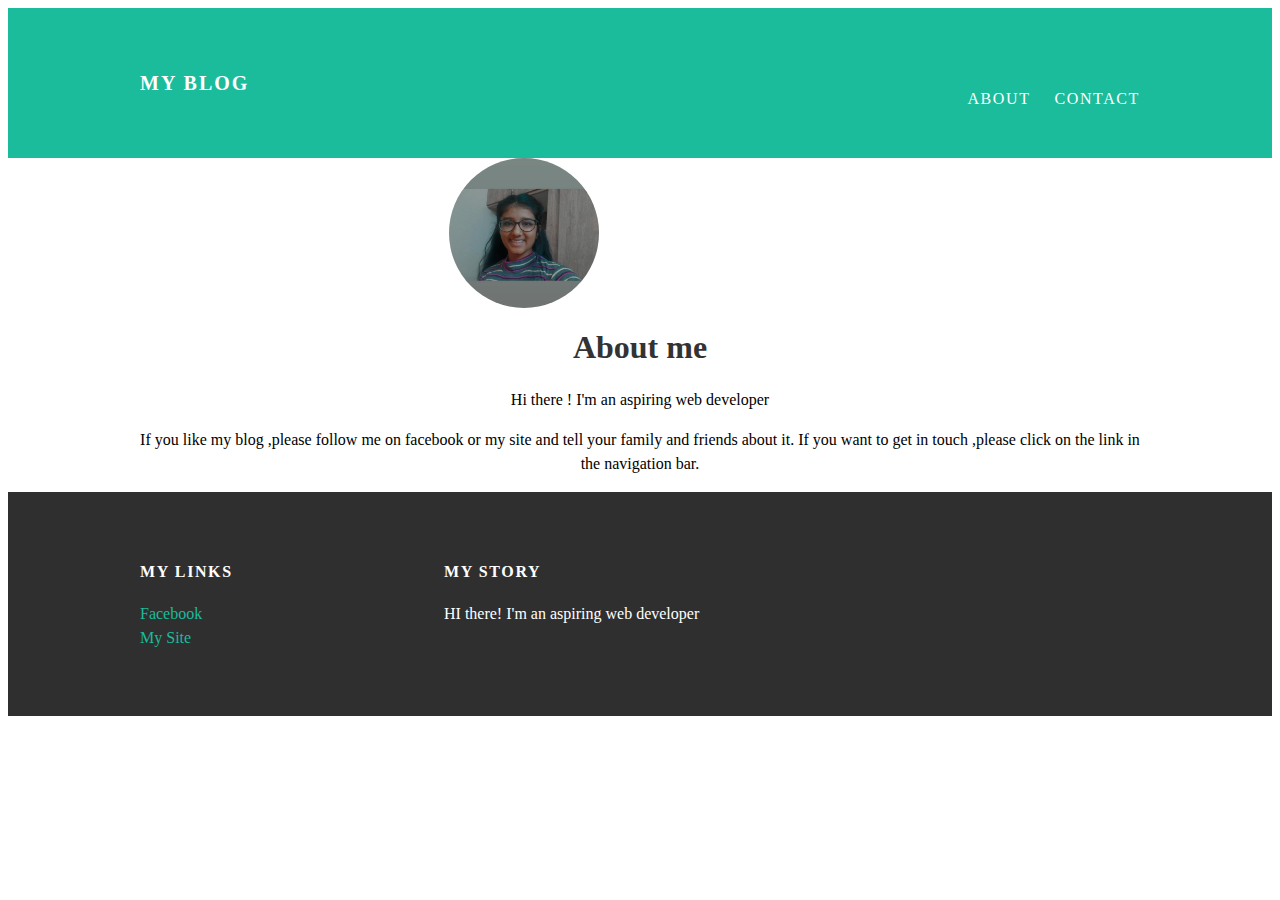
==== about.html @ 03f0dc38 "Add files via upload" ====
<!DOCTYPE html>
<html>
  <head>
    <title>My Blog</title>
      <link rel="stylesheet" type="text/css" href="test/styles.css">
  </head>
  <body>
    <div id="header">
      <div class="container">
        <a id="header-title" href="index.html">My Blog</a>
        <ul id="header-nav">
          <li><a href="about.html">About</a></li>
          <li><a href="mailto:mahendra.agarwal@gmail.com">Contact</a></li>
        </ul>
      </div>
    </div>
  <div id="content">
    <div class="container">
      <div class="about">
          <div class="about-author">
            <img src="Anusha.jpg">
          </div>
        <h1 class="about-title">About me</h1>
        <div class="about-content">
          <p>Hi there ! I'm an aspiring web developer </p>
          <p>If you like my blog ,please follow me on facebook or my site and tell your family and friends about it. If you want to get in touch ,please click on the link in the navigation bar.</p>
        </div> <!-- about content-->
      </div> <!-- about -->
    </div> <!-- container-->
  </div> <!-- content -->
  <div id="footer">
    <div class="container">
      <div class="column">
        <h4>My Links</h4>
        <p>
          <a href="https://www.facebook.com/unnatitalikoti">Facebook</a><br>
          <a href="https://www.ourunnati.com">My Site</a>
        </p>
      </div>
      <div class="column">
        <h4>My Story</h4>
        <p>HI there! I'm an aspiring web developer</p>
      </div>
    </div>
  </div>
</body>
</html>
---- test/styles.css ----
@@import url(http://fonts.googleapis.com/css?family=Montserrat:400,700);
body {
  color: #555;
  margin: 0;
  font-family: 'Montserrat', sans-serif;
}
.about{
  text-align: center;
}
#header {
  background-color: #1abc9c;
  height: 150px;
  line-height: 150px;
}
#header a {
  color: white;
  text-decoration: none;
  text-transform: uppercase;
  letter-spacing: 0.1em;
}
#header a:hover{
  color: #222;
}
#header-title{
  display: block;
  float: left;
  font-size: 20px;
  font-weight: bold;
}
#header-nav{
  display: block;
  float: right;
}
#header-nav li {
  display: inline;
  padding-left: 20px;
  margin-top: 0;
}
.post-container:nth-child(even){
  background-color: red;
}
.container, .post-container {
  max-width: 1000px;
  margin: 0 auto;
}

#footer{
  background-color: #2f2f2f;
  padding: 50px 0;
}
.column {
  min-width: 300px;
  display: inline-block;
  vertical-align: top;
}
#footer h4 {
  color: white;
  text-transform: uppercase;
  letter-spacing: 0.1em;
}
#footer p {
  color: white;
}

a {
  color: #1abc9c;
  text-decoration: none;
}
a:hover {
  color: #F6A623;
}
.post .about{
  max-width: 800px;
  margin: 0 auto;
  padding: 60px 0;
}
.post-author img {
  width: 50px;
  height: 50px;
  border-radius: 50%;
  vertical-align: middle;
}
.post-author span {
  margin-left: 16px;
}
.post-date {
  color: #D2D2D2;
  font-size: 14px;
  font-weight: bold;
  text-transform: uppercase;
  letter-spacing: 0.1em;
}
h1, h2, h3, h4 {
  color: #333;
}
p {
  line-height: 1.5;
}
.about-author img {
  width: 150px;
  height: 150px;
  border-radius: 50%;
  vertical-align: middle;
}
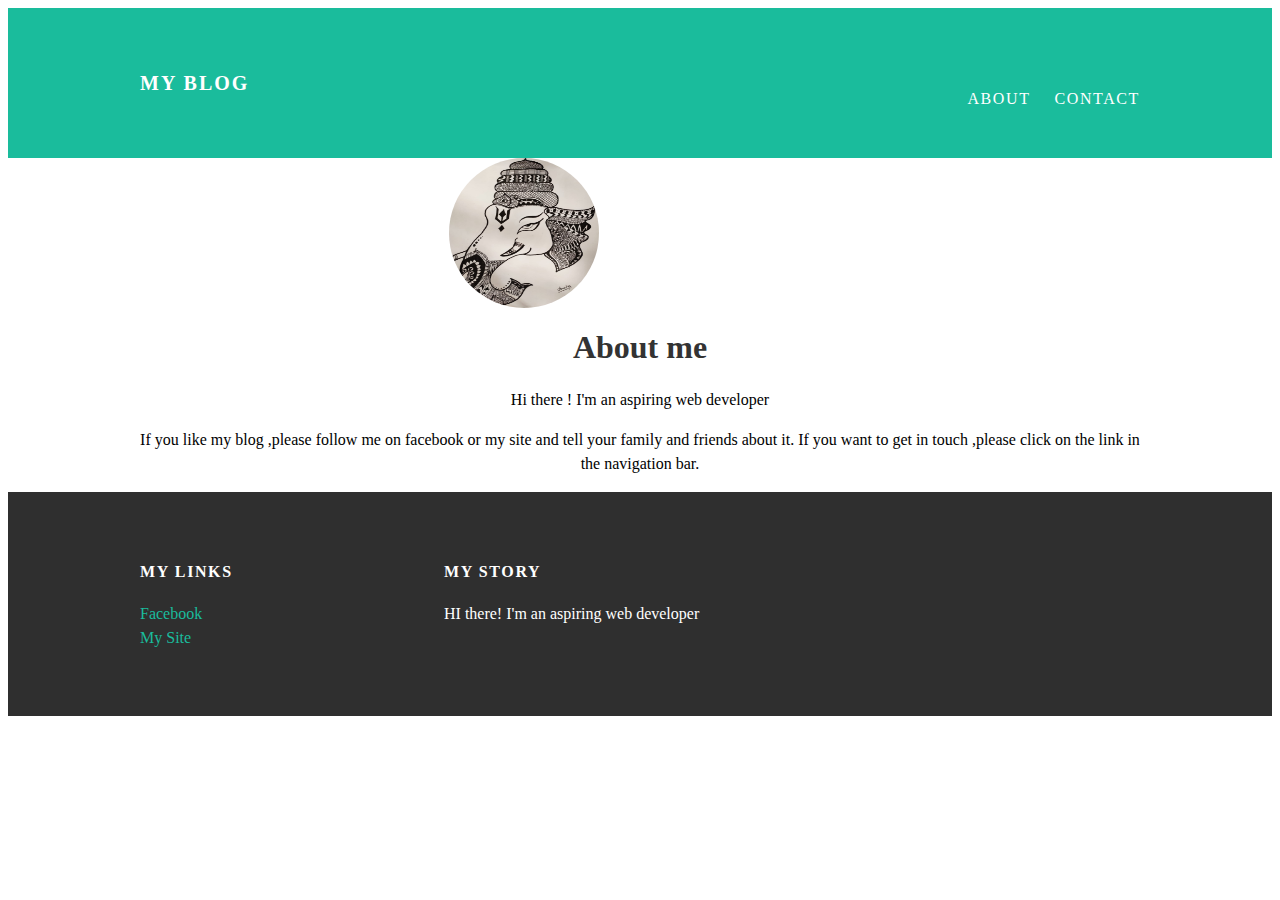
==== commit c35a9661: "Add files via upload" ====
--- a/about.html
+++ b/about.html
@@ -18,7 +18,7 @@
     <div class="container">
       <div class="about">
           <div class="about-author">
-            <img src="Anusha.jpg">
+            <img src="Ganesha.jpg">
           </div>
         <h1 class="about-title">About me</h1>
         <div class="about-content">
